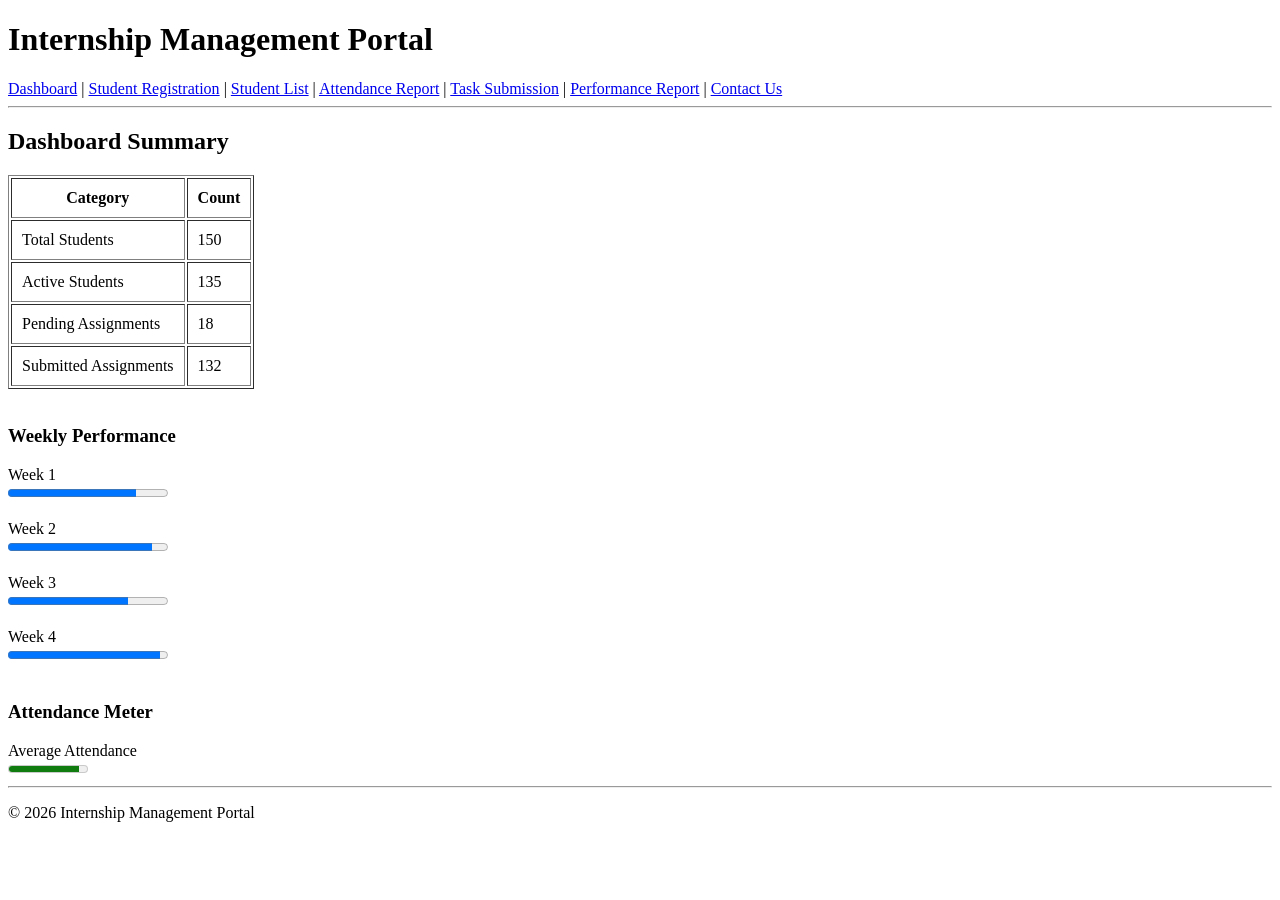
==== index.html @ d2de2553 "Initial project setup" ====
<!DOCTYPE html>
<html lang="en">
<head>
    <meta charset="UTF-8">
    <meta name="viewport" content="width=device-width, initial-scale=1.0">
    <title>Dashboard</title>
</head>
<body>

    <!-- Header -->
    <header>
        <h1>Internship Management Portal</h1>
    </header>

    <!-- Navigation -->
    <nav>
        <a href="index.html">Dashboard</a> |
        <a href="registration.html">Student Registration</a> |
        <a href="student-list.html">Student List</a> |
        <a href="attendance.html">Attendance Report</a> |
        <a href="task-submission.html">Task Submission</a> |
        <a href="performance.html">Performance Report</a> |
        <a href="contact.html">Contact Us</a>
    </nav>

    <hr>

    <!-- Main -->
    <main>

        <section>
            <h2>Dashboard Summary</h2>

            <table border="1" cellpadding="10">
                <tr>
                    <th>Category</th>
                    <th>Count</th>
                </tr>

                <tr>
                    <td>Total Students</td>
                    <td>150</td>
                </tr>

                <tr>
                    <td>Active Students</td>
                    <td>135</td>
                </tr>

                <tr>
                    <td>Pending Assignments</td>
                    <td>18</td>
                </tr>

                <tr>
                    <td>Submitted Assignments</td>
                    <td>132</td>
                </tr>

            </table>

            <br>

            <h3>Weekly Performance</h3>

            <label>Week 1</label><br>
            <progress value="80" max="100"></progress>

            <br><br>

            <label>Week 2</label><br>
            <progress value="90" max="100"></progress>

            <br><br>

            <label>Week 3</label><br>
            <progress value="75" max="100"></progress>

            <br><br>

            <label>Week 4</label><br>
            <progress value="95" max="100"></progress>

            <br><br>

            <h3>Attendance Meter</h3>

            <label>Average Attendance</label><br>
            <meter value="90" min="0" max="100"></meter>

        </section>

    </main>

    <hr>

    <!-- Footer -->
    <footer>
        <p>&copy; 2026 Internship Management Portal</p>
    </footer>

</body>
</html>
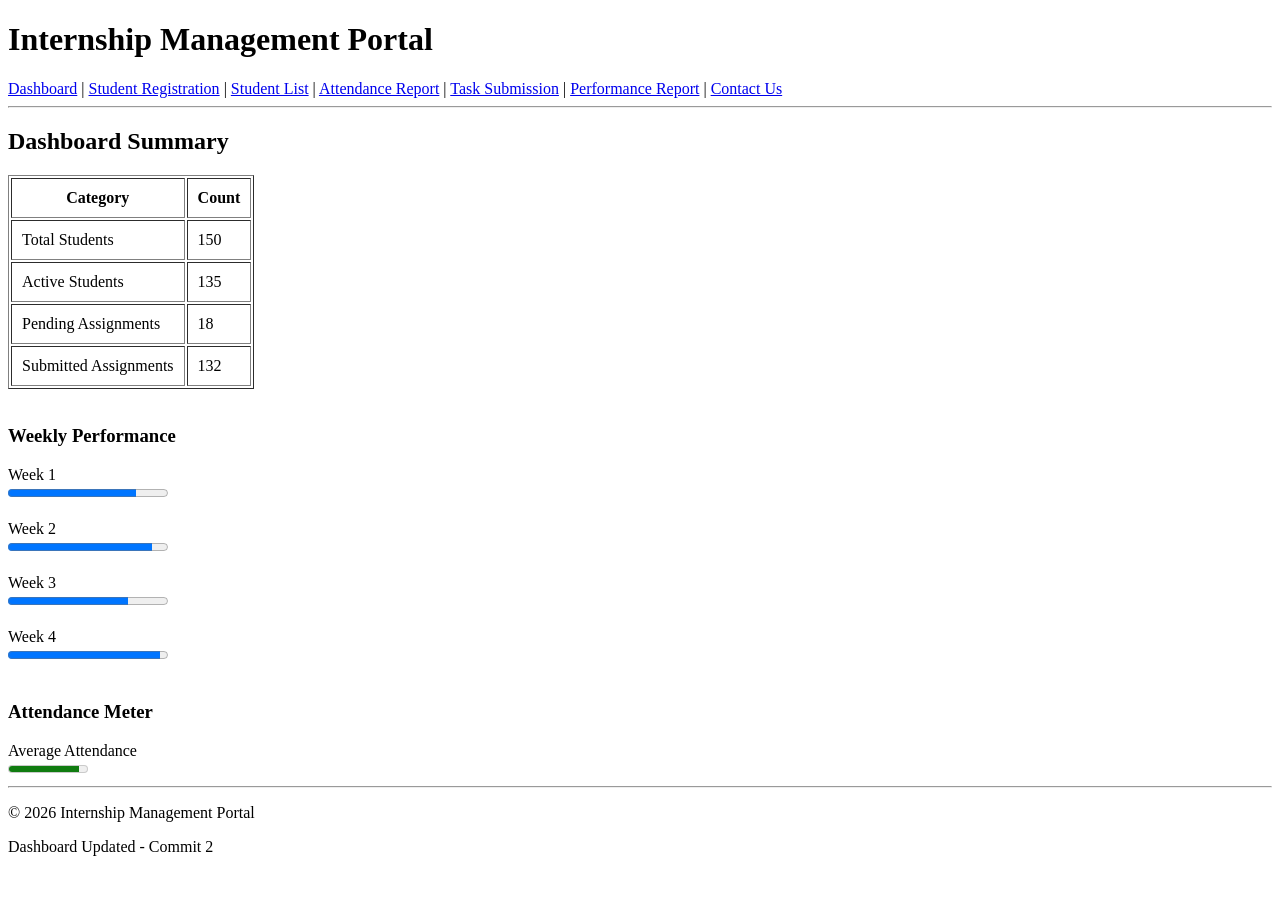
==== commit 79eb55f1: "Added dashboard page" ====
--- a/index.html
+++ b/index.html
@@ -98,6 +98,7 @@
     <footer>
         <p>&copy; 2026 Internship Management Portal</p>
     </footer>
+    <p>Dashboard Updated - Commit 2</p>
 
 </body>
 </html>
